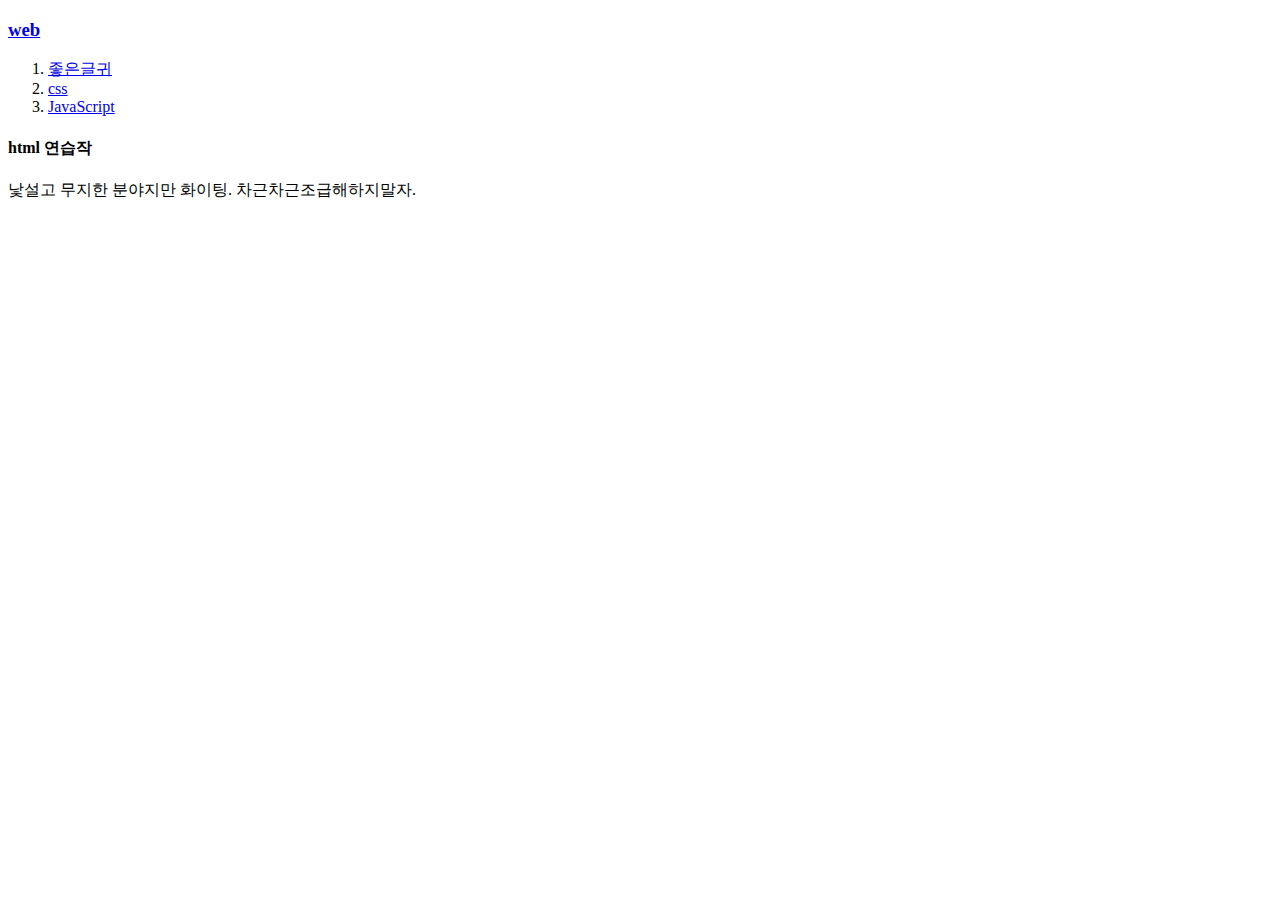
==== index.html @ 6c14dc69 "html 첫연습" ====
<!doctype html>
<html>
<head>
<title>연습작.01</title>
<meta charset="utf-8">
</head>
<body>
  <h3><a href="index.html">  web</a>  </h3>
<ol>
 <li><a href="1.html"> 좋은글귀</a> </li>
 <li><a href="2.html"> css</a> </li>
 <li><a href="3.html"> JavaScript</a> </li>
</ol>
  <h4>html 연습작</h4>

<p> 낯설고 무지한 분야지만 화이팅. 차근차근조급해하지말자. </p>

</body>
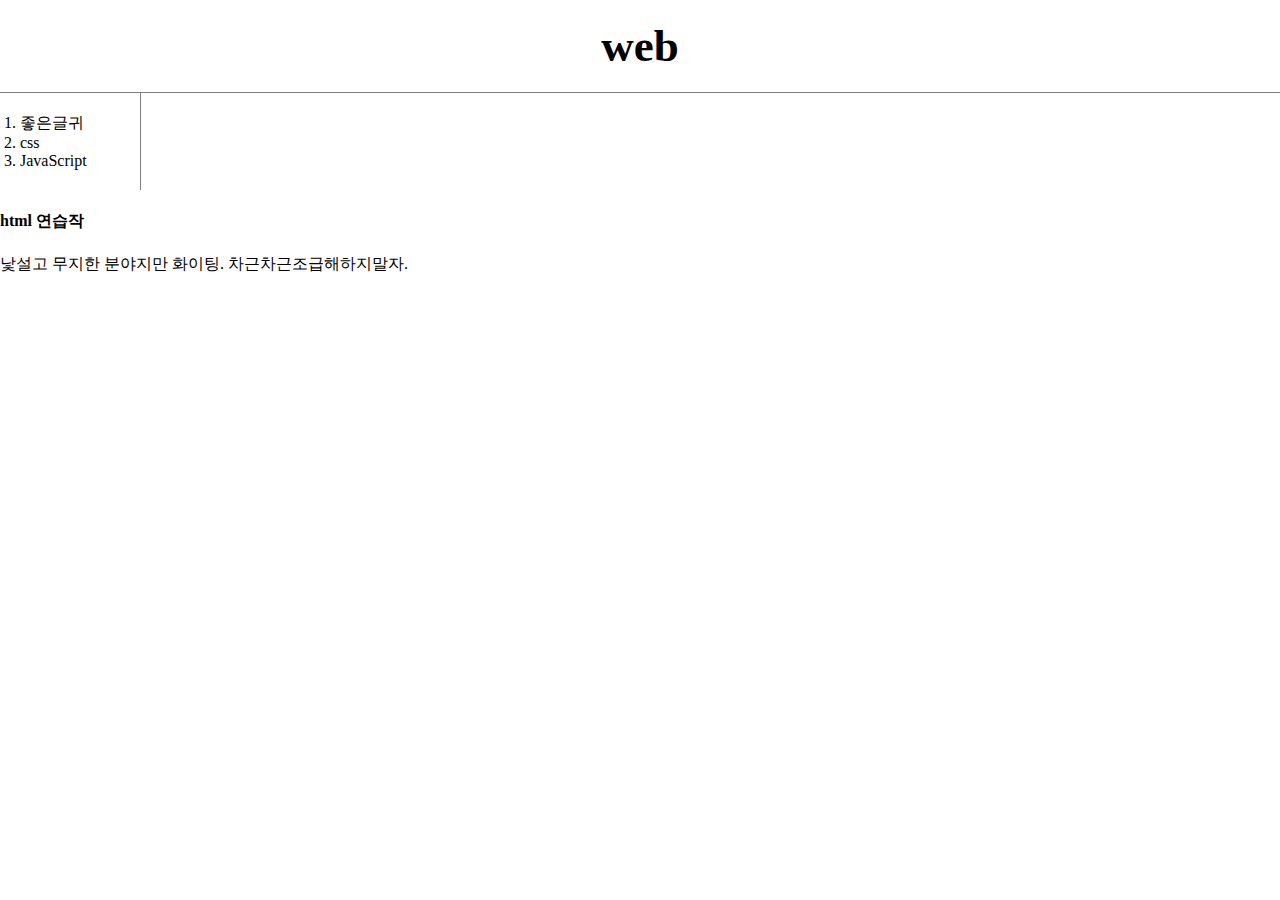
==== commit 581b176a: "Add files via upload" ====
--- a/index.html
+++ b/index.html
@@ -3,6 +3,7 @@
 <head>
 <title>연습작.01</title>
 <meta charset="utf-8">
+<link rel="stylesheet" href="style.css">
 </head>
 <body>
   <h3><a href="index.html">  web</a>  </h3>
--- a/style.css
+++ b/style.css
@@ -0,0 +1,15 @@
+a {color:black; text-decoration:none;}
+h3 {font-size:45px; text-align: center; border-bottom: 1px solid gray;
+  margin:0; padding:20px;}
+
+ol{border-right:1px solid gray; width:100px; margin:0; padding:20px; }
+body{margin:0;}
+
+#grid ol{padding-left: 33px; }
+
+#grid{display: grid; grid-template-columns: 150px 1fr;}
+#grid #article{padding-left:25px;}
+
+@media (max-width:800px) {
+#grid{display: block;} ol{border-right:none;} h1{border-bottom:none;}
+}
